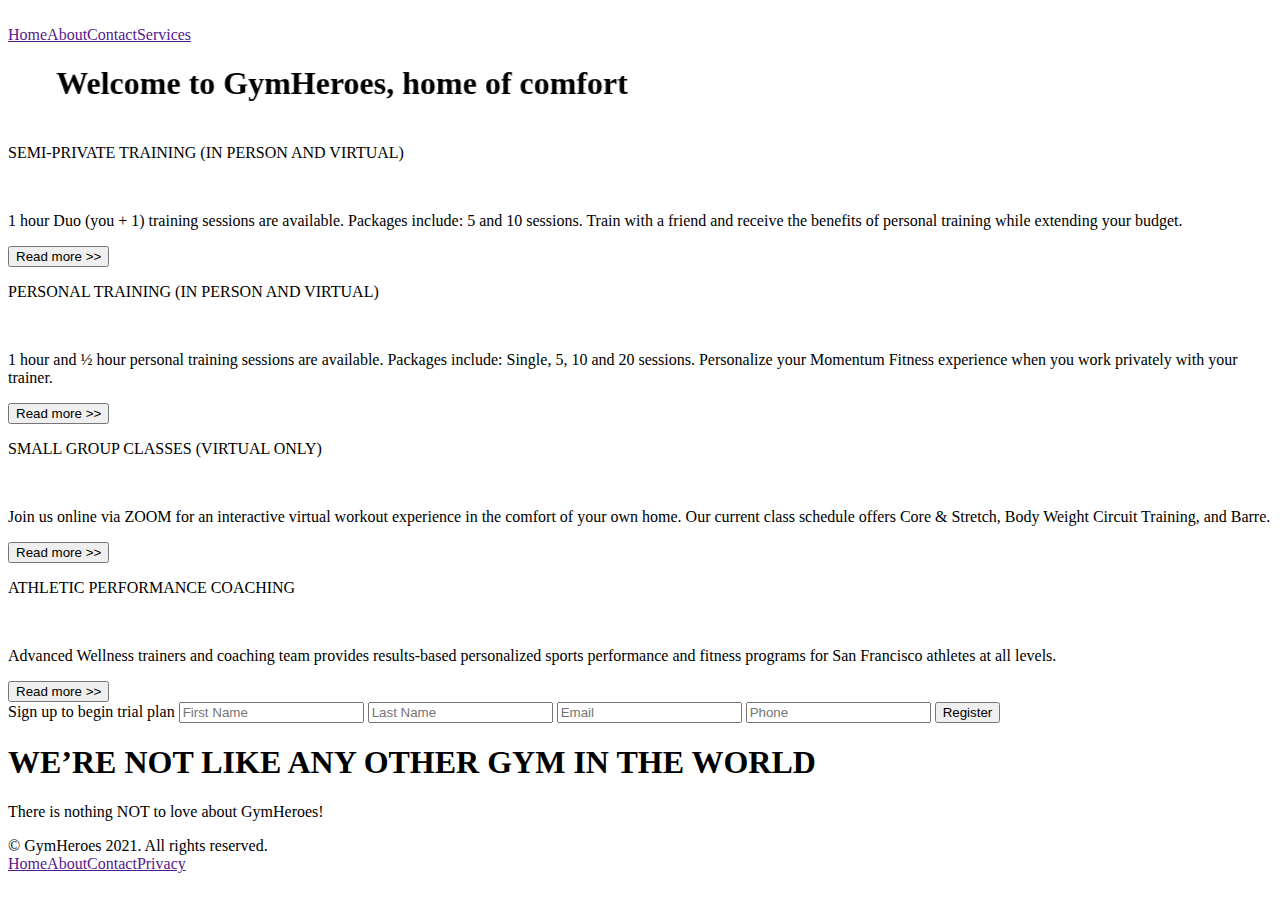
==== index.html @ 93e0490c "modified the images" ====
<!DOCTYPE html>
<html lang="en">

<head>
    <meta charset="UTF-8">
    <meta name="viewport" content="width=device-width, initial-scale=1.0">
    <meta http-equiv="X-UA-Compatible" content="ie=edge">
    <title>Document</title>
    <link rel="stylesheet" href="https://use.fontawesome.com/releases/v5.15.4/css/all.css"
    integrity="sha384-DyZ88mC6Up2uqS4h/KRgHuoeGwBcD4Ng9SiP4dIRy0EXTlnuz47vAwmeGwVChigm" crossorigin="anonymous">
    

    <link rel="stylesheet" href="index.css">

</head>


<body>


    <header class=" box1">

        <div>
            <img src="images/headerlogo.png" alt="" class="logo">
        </div>
        <nav id="navigate" class="show">
            <div><a href="">Home</a><a href="">About</a><a href="">Contact</a><a href="">Services</a>
            </div>
        </nav>
        <div id="menu-icon"><i class="fas fa-bars"></i></div>


    </header>
    <div id="header-img"><marquee behavior='alternate' direction="right">
        <h1 id="intro">Welcome to GymHeroes, home of comfort</h1></marquee>

    </div>


    <div id="container">
        <div>
            <p class="rod"> SEMI-PRIVATE TRAINING
                (IN PERSON AND VIRTUAL)</p>


            <a href="images/gym2.jpg"><img src="images/gym2.jpg" alt="" class="gym"></a>

            <p>1 hour Duo (you + 1) training sessions are available. Packages include: 5 and 10 sessions. Train with
                a friend and receive the benefits of personal training while extending your budget.</p>
            <a href="#"><button>Read more >></button></a>
        </div>

        <div>
            <p class="rod"> PERSONAL TRAINING
                (IN PERSON AND VIRTUAL)</p>
           <a href="images/gym3.jpg"> <img src="images/gym3.jpg" alt="" class="gym"> </a>


            <p>1 hour and ½ hour personal training sessions are available. Packages include: Single, 5, 10 and 20
                sessions. Personalize your Momentum Fitness experience when you work privately with your trainer.
            </p>
            <a href="#"><button>Read more >></button></a>
        </div>




        <div>
            <div>
                <p class="rod">SMALL GROUP CLASSES
                    (VIRTUAL ONLY)</p>
            </div>
            <div>
              <a href="images/gym4.jpg"> <img src="images/gym4.jpg" alt="" class="gym"> </a> 
            </div>
            <p>Join us online via ZOOM for an interactive virtual workout experience in the comfort of your own
                home. Our current class schedule offers Core & Stretch, Body Weight Circuit Training, and Barre.</p>
            <a href="#"><button>Read more >></button></a>


        </div>



        <div>
            <div>
                <p class="rod">ATHLETIC PERFORMANCE COACHING</p>
            </div>
            <div>
               <a href="images/gym5.jpg"> <img src="images/gym5.jpg" alt="" class="gym"> </a>
            </div>
            <P>Advanced Wellness trainers and coaching team provides results-based personalized sports performance
                and fitness programs for San Francisco athletes at all levels.</P>
            <a href="#"><button>Read more >></button></a>

        </div>



        <div>
            <div>
                <form action="">
                    <label for="">Sign up to begin trial plan</label>
                    <input type="text" placeholder="First Name">
                    <input type="text" placeholder="Last Name">
                    <input type="email" placeholder="Email">
                    <input type="text" placeholder="Phone">
                    <button>Register</button>

                </form>
            </div>

        </div>

        <div>
            <h1>WE’RE NOT LIKE ANY OTHER GYM IN THE WORLD</h1>
            <p>
                There is nothing NOT to love about GymHeroes! </p>
            <!-- The instructors, the people, the atmosphere, the challenging workouts... no day is the same at Firebrand, You're always being tested to push your limits and this team helps you reach your goals. There is no other family like the Firebrand Family.</p> -->
        </div>

    </div>








    </div>
    <div class="box9">
        <nav>
            <div>
                &copy; GymHeroes 2021. All rights reserved.
            </div>
            <div><a href="">Home</a><a href="">About</a><a href="">Contact</a><a href="">Privacy</a>
            </div>
        </nav>

        <script>
            menuIcon = document.getElementById('menu-icon')
            Navigate = document.getElementById('navigate')
            menuIcon.addEventListener('click', function () {

                Navigate.classList.toggle('show')
            })
        </script>
</body>

</html>
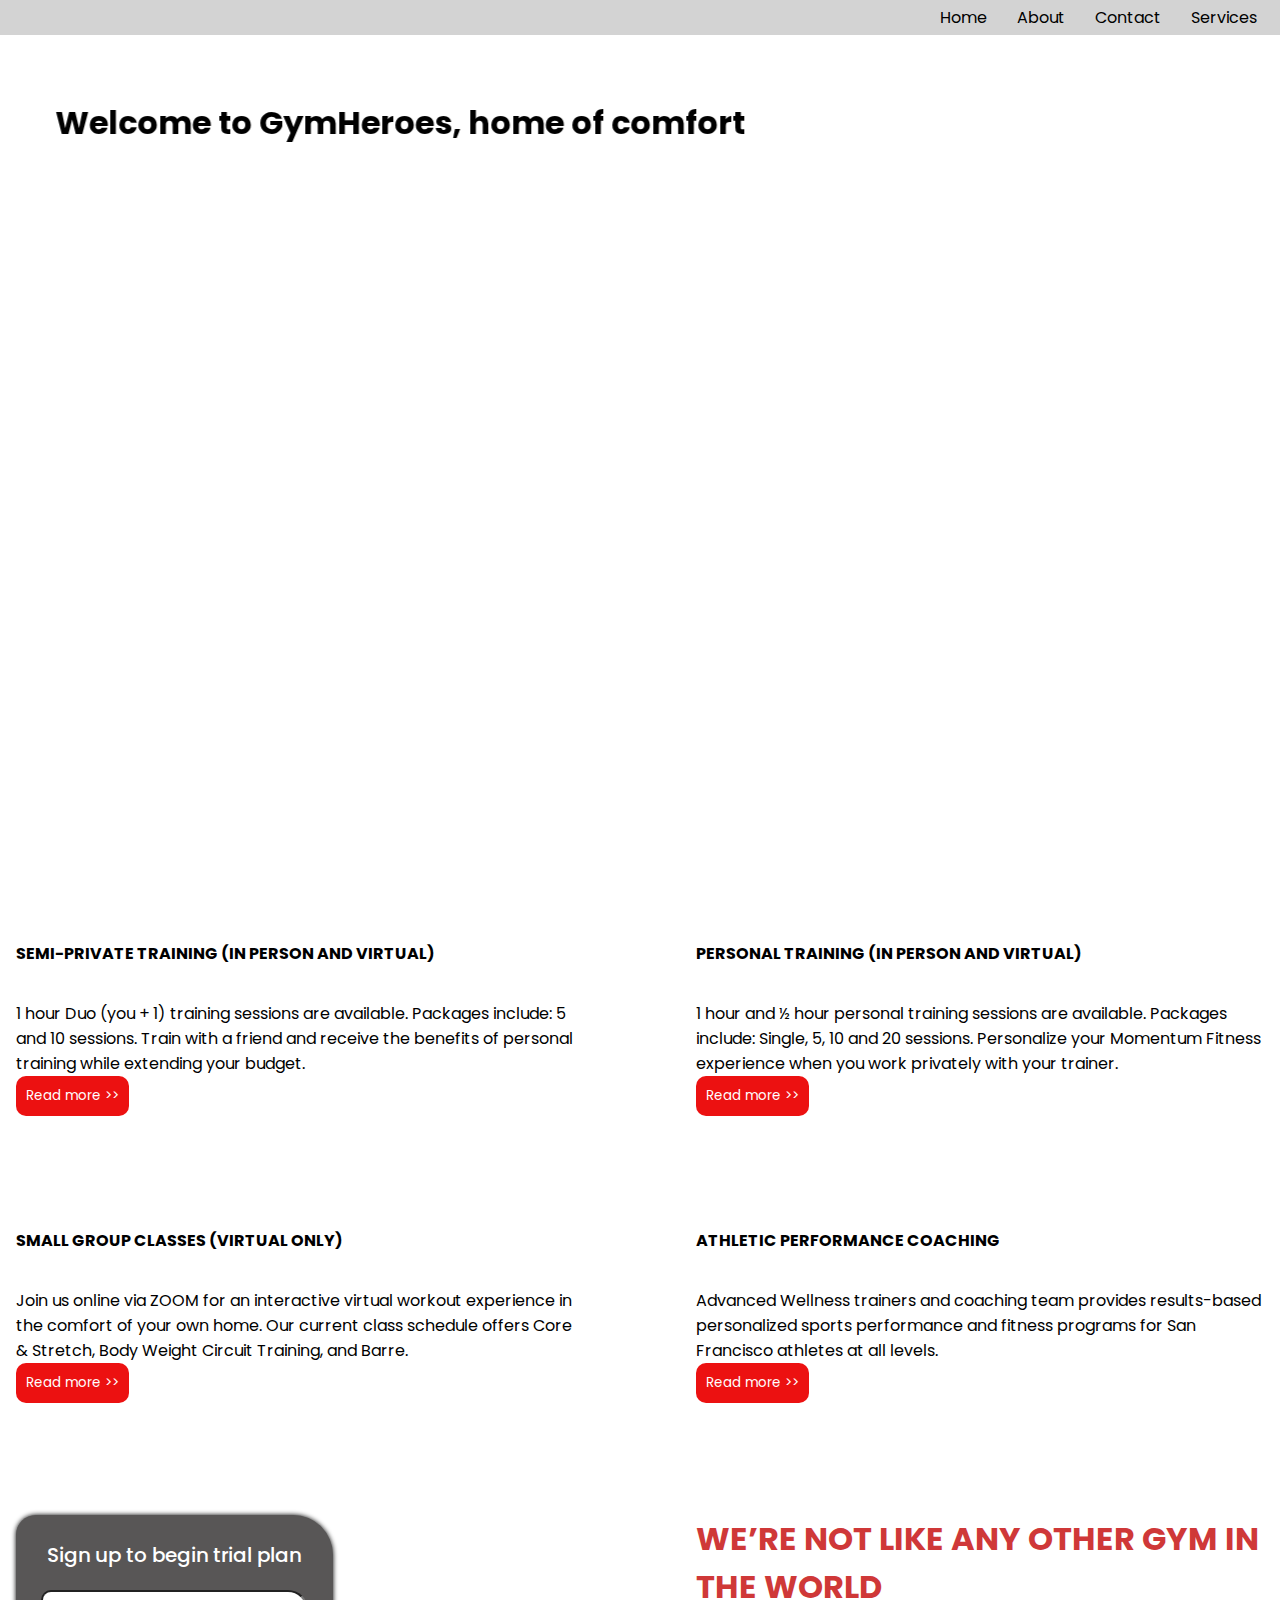
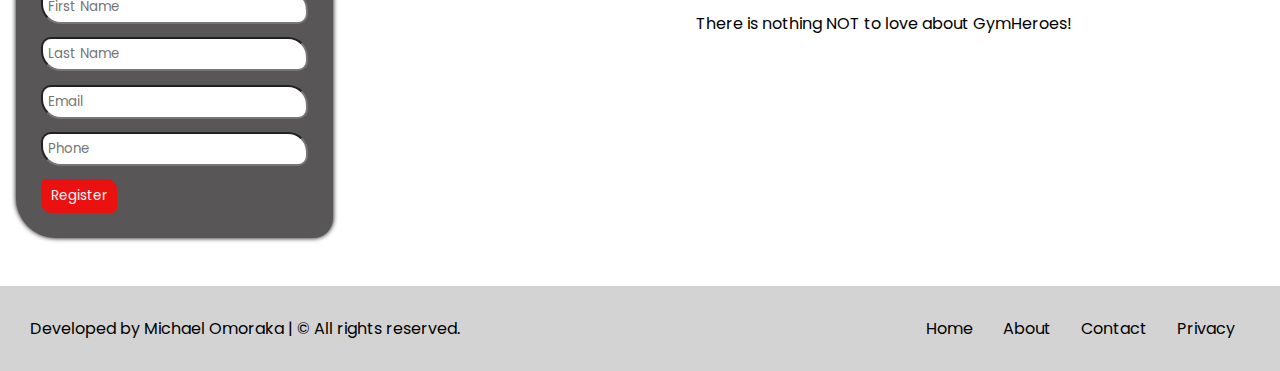
==== commit 9d69ac56: "add a README to the project" ====
--- a/index.html
+++ b/index.html
@@ -7,8 +7,8 @@
     <meta http-equiv="X-UA-Compatible" content="ie=edge">
     <title>Document</title>
     <link rel="stylesheet" href="https://use.fontawesome.com/releases/v5.15.4/css/all.css"
-    integrity="sha384-DyZ88mC6Up2uqS4h/KRgHuoeGwBcD4Ng9SiP4dIRy0EXTlnuz47vAwmeGwVChigm" crossorigin="anonymous">
-    
+        integrity="sha384-DyZ88mC6Up2uqS4h/KRgHuoeGwBcD4Ng9SiP4dIRy0EXTlnuz47vAwmeGwVChigm" crossorigin="anonymous">
+
 
     <link rel="stylesheet" href="index.css">
 
@@ -31,15 +31,17 @@
 
 
     </header>
-    <div id="header-img"><marquee behavior='alternate' direction="right">
-        <h1 id="intro">Welcome to GymHeroes, home of comfort</h1></marquee>
+    <div id="header-img">
+        <marquee behavior='alternate' direction="right">
+            <h1 id="intro">Welcome to GymHeroes, home of comfort</h1>
+        </marquee>
 
     </div>
 
 
     <div id="container">
         <div>
-            <p class="rod"> SEMI-PRIVATE TRAINING
+            <p class="sub-heading"> SEMI-PRIVATE TRAINING
                 (IN PERSON AND VIRTUAL)</p>
 
 
@@ -51,9 +53,9 @@
         </div>
 
         <div>
-            <p class="rod"> PERSONAL TRAINING
+            <p class="sub-heading"> PERSONAL TRAINING
                 (IN PERSON AND VIRTUAL)</p>
-           <a href="images/gym3.jpg"> <img src="images/gym3.jpg" alt="" class="gym"> </a>
+            <a href="images/gym3.jpg"> <img src="images/gym3.jpg" alt="" class="gym"> </a>
 
 
             <p>1 hour and ½ hour personal training sessions are available. Packages include: Single, 5, 10 and 20
@@ -67,11 +69,11 @@
 
         <div>
             <div>
-                <p class="rod">SMALL GROUP CLASSES
+                <p class="sub-heading">SMALL GROUP CLASSES
                     (VIRTUAL ONLY)</p>
             </div>
             <div>
-              <a href="images/gym4.jpg"> <img src="images/gym4.jpg" alt="" class="gym"> </a> 
+                <a href="images/gym4.jpg"> <img src="images/gym4.jpg" alt="" class="gym"> </a>
             </div>
             <p>Join us online via ZOOM for an interactive virtual workout experience in the comfort of your own
                 home. Our current class schedule offers Core & Stretch, Body Weight Circuit Training, and Barre.</p>
@@ -84,10 +86,10 @@
 
         <div>
             <div>
-                <p class="rod">ATHLETIC PERFORMANCE COACHING</p>
+                <p class="sub-heading">ATHLETIC PERFORMANCE COACHING</p>
             </div>
             <div>
-               <a href="images/gym5.jpg"> <img src="images/gym5.jpg" alt="" class="gym"> </a>
+                <a href="images/gym5.jpg"> <img src="images/gym5.jpg" alt="" class="gym"> </a>
             </div>
             <P>Advanced Wellness trainers and coaching team provides results-based personalized sports performance
                 and fitness programs for San Francisco athletes at all levels.</P>
@@ -100,7 +102,7 @@
         <div>
             <div>
                 <form action="">
-                    <label for="">Sign up to begin trial plan</label>
+                    <p>Sign up to begin trial plan</p>
                     <input type="text" placeholder="First Name">
                     <input type="text" placeholder="Last Name">
                     <input type="email" placeholder="Email">
@@ -113,10 +115,9 @@
         </div>
 
         <div>
-            <h1>WE’RE NOT LIKE ANY OTHER GYM IN THE WORLD</h1>
+            <h1 id="credit">WE’RE NOT LIKE ANY OTHER GYM IN THE WORLD</h1>
             <p>
                 There is nothing NOT to love about GymHeroes! </p>
-            <!-- The instructors, the people, the atmosphere, the challenging workouts... no day is the same at Firebrand, You're always being tested to push your limits and this team helps you reach your goals. There is no other family like the Firebrand Family.</p> -->
         </div>
 
     </div>
@@ -124,27 +125,18 @@
 
 
 
-
-
-
-
-    </div>
+    
     <div class="box9">
         <nav>
             <div>
-                &copy; GymHeroes 2021. All rights reserved.
+                <span id="copyright"> Developed by Michael Omoraka | &copy; All rights reserved.</span>
             </div>
             <div><a href="">Home</a><a href="">About</a><a href="">Contact</a><a href="">Privacy</a>
             </div>
         </nav>
+</div>
+        <script src="index.js">
 
-        <script>
-            menuIcon = document.getElementById('menu-icon')
-            Navigate = document.getElementById('navigate')
-            menuIcon.addEventListener('click', function () {
-
-                Navigate.classList.toggle('show')
-            })
         </script>
 </body>
 
--- a/index.css
+++ b/index.css
@@ -0,0 +1,231 @@
+@import url('https://fonts.googleapis.com/css2?family=Poppins&family=Roboto&display=swap');
+
+* {
+    padding: 0px;
+    margin: 0px;
+    box-sizing: border-box;
+    font-family: 'Poppins', sans-serif;
+
+
+}
+
+
+
+
+.logo {
+    width: 90px;
+    border-radius: 20px 20px 20px 20px;
+}
+
+
+
+header {
+    background-color: lightgray;
+    display: flex;
+    justify-content: space-between;
+    align-items: center;
+    position: sticky;
+    top: 0;
+    padding: 5px 8px;
+    z-index: +1;
+}
+
+
+
+#container {
+    display: grid;
+    grid-template-columns: repeat(2, 1fr);
+    grid-gap: 5em;
+}
+
+
+#container>div {
+    padding: 1em;
+    /* background-color: gray; */
+}
+
+
+
+.gym {
+    width: 100%;
+}
+
+.box9 nav {
+    margin-top: 2em;
+    padding: 30px;
+    background: lightgray;
+    display: flex;
+    justify-content: space-between;
+    align-items: center;
+}
+
+
+
+nav div a {
+    padding: 15px;
+    color: black;
+}
+
+nav div a:hover {
+    color: #fff;
+}
+
+a {
+    text-decoration: none;
+}
+
+
+
+
+form {
+    background-color: rgb(88, 86, 86);
+    display: inline-block;
+    padding: 25px;
+    border-radius: 20px 40px;
+    box-shadow: 0 0 5px;
+}
+
+form button{
+    border-radius: 5px 10px;
+    padding: 7px 10px;
+}
+
+form p{
+    text-align: center;
+    margin-bottom: 1em;
+    font-size: 20px;
+    color: #fff;
+    font-weight: 500;
+
+}
+
+input {
+    display: block;
+    width: 20em;
+    margin-bottom: 1em;
+    padding: 5px;
+    outline: none;
+    border-radius: 10px 20px;
+}
+
+button {
+    padding: 10px;
+    background-color: rgb(236, 17, 17);
+    color: rgb(255, 255, 255);
+    outline: none;
+    border: none;
+    border-radius: 10px 10px 10px 10px;
+
+}
+
+
+label {
+    margin-bottom: 10px;
+    color: #fff;
+
+}
+
+#credit {
+    font-weight: bolder;
+    color: rgb(207, 56, 56);
+}
+
+
+#intro {
+    color: #000;
+    padding-top: 2em;
+}
+
+.sub-heading {
+    margin-bottom: 10px;
+    font-weight: bold;
+}
+
+#header-img {
+    height: 90vh;
+    background: url('images/gym1.jpg');
+    background-position: center;
+    background-size: cover;
+    margin-bottom: 5em;
+
+
+}
+
+button:hover{
+background-color: #000;
+cursor: pointer;
+}
+
+#menu-icon {
+    display: none;
+    cursor: pointer;
+    font-size: 30px;
+}
+
+
+@media(max-width:855px) {
+    #menu-icon {
+        display: block;
+    }
+
+    header nav {
+
+        position: absolute;
+        background: gray;
+        top: 0;
+        left: 0;
+        transform: translateY(100px);
+        transition: 0.5s ease-in transform;
+        padding: 30px 0;
+        width: 100%;
+    }
+
+
+    #navigate div {
+        display: flex;
+        flex-direction: column;
+    }
+
+    .show {
+
+        transform: translateY(-430px);
+
+    }
+
+    #header-img {
+        background-position: center;
+        background-size: cover;
+
+    }
+
+
+    #container {
+        display: block;
+    }
+
+    form {
+        margin: auto;
+        display: block;
+    }
+
+
+    input{
+        width: 100%;
+    }
+
+    #credit {
+        font-size: 1.5em;
+    }
+
+    #copyright {
+        font-size: 15px;
+    }
+
+    .gym {
+        width: 100%;
+    }
+
+    .box9 nav {
+        flex-direction: column;
+    }
+}
